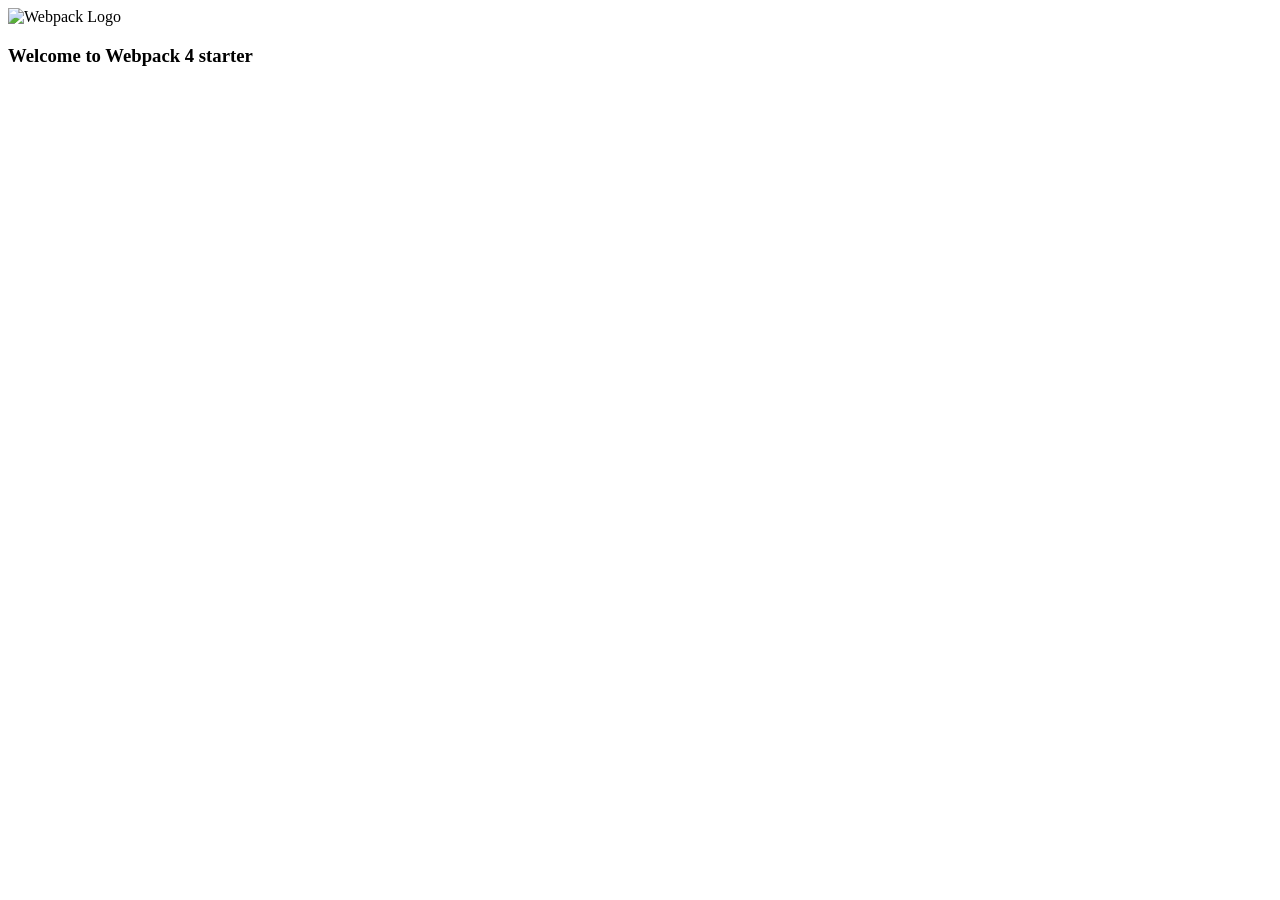
==== src/index.html @ 68a3dbc8 "initial commit" ====
<!DOCTYPE html>
<html lang="en">
  <head>
    <meta charset="UTF-8" />
    <meta
      name="viewport"
      content="width=device-width, user-scalable=no, initial-scale=1.0, maximum-scale=1.0, minimum-scale=1.0"
    />
    <meta http-equiv="X-UA-Compatible" content="ie=edge" />
    <title><%= htmlWebpackPlugin.options.title %></title>
  </head>
  <body>
    <img src="./img/webpack.svg" alt="Webpack Logo" width="200px" />
    <h3>Welcome to Webpack 4 starter </h3>
  </body>
</html>
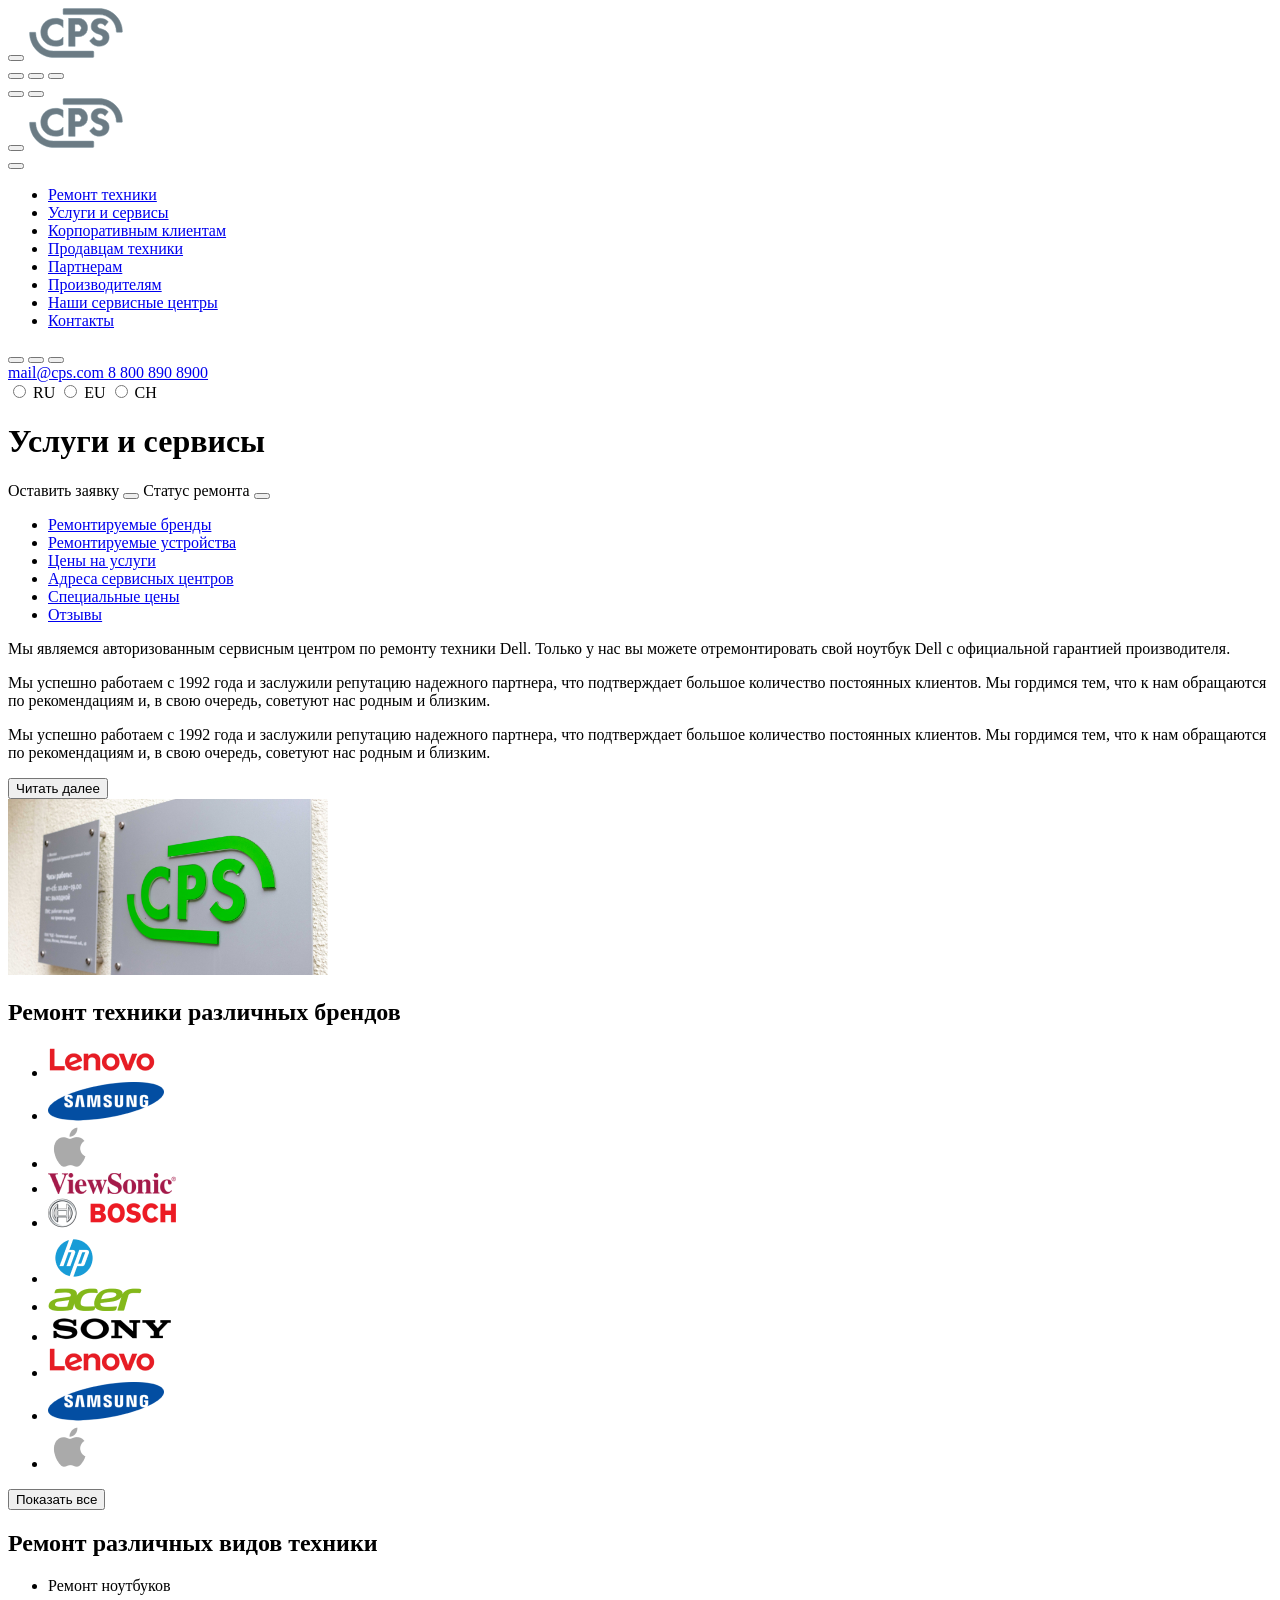
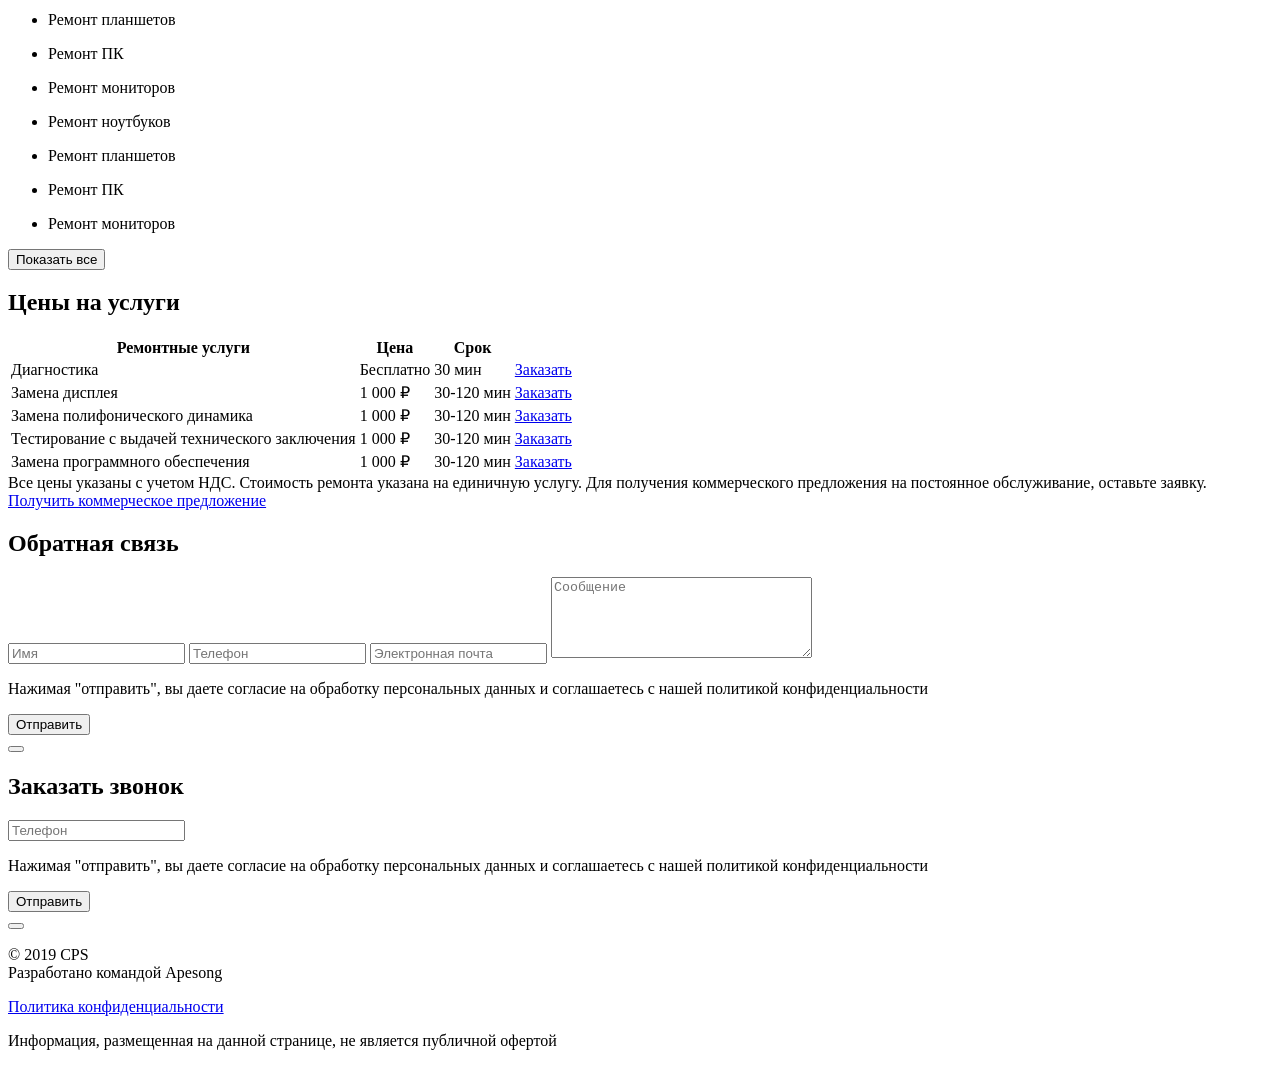
==== commit 83b9c4c0: "change" ====
--- a/src/index.html
+++ b/src/index.html
@@ -7,10 +7,765 @@
       content="width=device-width, user-scalable=no, initial-scale=1.0, maximum-scale=1.0, minimum-scale=1.0"
     />
     <meta http-equiv="X-UA-Compatible" content="ie=edge" />
-    <title><%= htmlWebpackPlugin.options.title %></title>
+    <title>CPS</title>
   </head>
   <body>
-    <img src="./img/webpack.svg" alt="Webpack Logo" width="200px" />
-    <h3>Welcome to Webpack 4 starter </h3>
+    <div class="full-container">
+      <header class="header">
+        <div class="header__inner">
+          <button
+            class="header__button button-menu button-menu--icon--burger"
+            type="button"
+            id="burgerButtonHeader"
+          ></button>
+
+          <a href="#">
+            <img
+              class="header__logo logo"
+              src="img/logo.svg"
+              alt="Логотип CPS"
+              width="96"
+              height="50"
+            />
+          </a>
+
+          <div class="header__buttons-user buttons-user">
+            <button
+              class="buttons-user__link button-menu button-menu--icon--phone"
+              type="button"
+              id="buttonOpenModalCallHeader"
+            ></button>
+
+            <button
+              class="buttons-user__link button-menu button-menu--icon--message"
+              type="button"
+              id="buttonOpenModalFeedbackHeader"
+            ></button>
+
+            <button
+              class="buttons-user__link button-menu button-menu--icon--contact"
+              type="button"
+            ></button>
+          </div>
+
+          <div class="header__service-menu service-menu">
+            <button
+              class="service-menu__link button-menu button-menu--icon--service"
+              type="button"
+            ></button>
+
+            <button
+              class="service-menu__link button-menu button-menu--icon--search"
+              type="button"
+            ></button>
+          </div>
+        </div>
+      </header>
+
+      <aside class="full-container__sidebar-menu sidebar-menu sidebar-menu--hidden" id="sidebarMenu">
+        <header class="sidebar-header">
+          <div class="sidebar-header__inner">
+            <button
+              class="sidebar-header__clouse-button button-menu button-menu--icon--clouse"
+              type="button"
+              id="buttonCloseSidebar"
+            ></button>
+
+            <a href="#">
+              <img
+                class="sidebar-header__logo logo"
+                src="img/logo.svg"
+                alt="Логотип CPS"
+                width="96"
+                height="50"
+              />
+            </a>
+
+            <div class="sidebar-header__button button-menu button-menu--margin">
+              <button
+                class="sidebar-header__button button-menu button-menu--icon--siedebar-search"
+                type="button"
+              ></button>
+            </div>
+          </div>
+        </header>
+
+        <main class="sidebar-main">
+          <nav class="sidebar-main-menu">
+            <ul class="sidebar-main-menu__list">
+              <li class="sidebar-main-menu__item">
+                <a class="sidebar-main-menu__link" href="#">Ремонт техники</a>
+              </li>
+              <li class="sidebar-main-menu__item">
+                <a class="sidebar-main-menu__link" href="#">Услуги и сервисы</a>
+              </li>
+              <li class="sidebar-main-menu__item">
+                <a class="sidebar-main-menu__link" href="#"
+                  >Корпоративным клиентам</a
+                >
+              </li>
+              <li class="sidebar-main-menu__item">
+                <a class="sidebar-main-menu__link" href="#"
+                  >Продавцам техники</a
+                >
+              </li>
+              <li class="sidebar-main-menu__item">
+                <a class="sidebar-main-menu__link" href="#">Партнерам</a>
+              </li>
+              <li class="sidebar-main-menu__item">
+                <a class="sidebar-main-menu__link" href="#">Производителям</a>
+              </li>
+              <li class="sidebar-main-menu__item">
+                <a class="sidebar-main-menu__link" href="#"
+                  >Наши сервисные центры</a
+                >
+              </li>
+              <li class="sidebar-main-menu__item">
+                <a class="sidebar-main-menu__link" href="#">Контакты</a>
+              </li>
+            </ul>
+          </nav>
+        </main>
+        <footer class="sidebar-menu__sidebar-footer sidebar-footer">
+          <div class="sidebar-footer__inner">
+            <div class="sidebar-footer__button">
+              <button
+                class="sidebar-footer__link button-menu button-menu--icon--phone"
+                type="button"
+                id="buttonOpenModalCall"
+              ></button>
+              <button
+                class="sidebar-footer__link button-menu button-menu--icon--message"
+                type="button"
+                id="buttonOpenModalFeedback"
+              ></button>
+              <button
+                class="sidebar-footer__link button-menu button-menu--icon--contact"
+                type="button"
+              ></button>
+            </div>
+
+            <a class="sidebar-footer__mail mail" href="mailto:mail@cps.com"
+              >mail@cps.com
+            </a>
+            <a class="sidebar-footer__tel tel" href="tel:8808908900"
+              >8 800 890 8900
+            </a>
+
+            <form class="sidebar-footer__language language-block">
+              <label class="language-block__button">
+                <input
+                  class="language-block__input visually-hidden"
+                  type="radio"
+                  value="RU"
+                  name="language"
+                />
+                <span class="language-block__text"> RU </span>
+              </label>
+              <label class="language-block__button">
+                <input
+                  class="language-block__input visually-hidden"
+                  type="radio"
+                  value="EU"
+                  name="language"
+                />
+                <span class="language-block__text"> EU </span>
+              </label>
+              <label class="language-block__button">
+                <input
+                  class="language-block__input visually-hidden"
+                  type="radio"
+                  value="CH"
+                  name="language"
+                />
+                <span class="language-block__text"> CH </span>
+              </label>
+            </form>
+          </div>
+        </footer>
+      </aside>
+
+      <main class="main">
+        <header class="main-header">
+          <h1 class="main__title h1">Услуги и сервисы</h1>
+
+          <div class="main-header__service-menu service-menu">
+            <label class="main-header__service-menu main-service__label">
+              Оставить заявку
+              <button
+                class="service-menu__link button-menu button-menu--icon--service"
+                type="button"
+              ></button>
+            </label>
+
+            <label class="main-header__service-menu main-service__label">
+              Статус ремонта
+              <button
+                class="service-menu__link button-menu button-menu--icon--search"
+                type="button"
+              ></button>
+            </label>
+          </div>
+        </header>
+
+        <nav class="main-menu">
+          <ul class="main-menu__list">
+            <li class="main-menu__item">
+              <a class="main-menu__link" href="#">Ремонтируемые бренды</a>
+            </li>
+            <li class="main-menu__item">
+              <a class="main-menu__link" href="#">Ремонтируемые устройства</a>
+            </li>
+            <li class="main-menu__item">
+              <a class="main-menu__link" href="#">Цены на услуги</a>
+            </li>
+            <li class="main-menu__item">
+              <a class="main-menu__link" href="#">Адреса сервисных центров</a>
+            </li>
+            <li class="main-menu__item">
+              <a class="main-menu__link" href="#">Специальные цены</a>
+            </li>
+            <li class="main-menu__item">
+              <a class="main-menu__link" href="#">Отзывы</a>
+            </li>
+          </ul>
+        </nav>
+
+        <article class="about main__about section">
+          <div class="about__text-wrap">
+            <div class="about__text" id="aboutTextClass">
+              <p>
+                Мы являемся авторизованным сервисным центром по ремонту техники
+                Dell. Только у нас вы можете отремонтировать свой ноутбук Dell с
+                официальной гарантией производителя.
+              </p>
+              <p>
+                Мы успешно работаем с 1992 года и заслужили репутацию надежного
+                партнера, что подтверждает большое количество постоянных
+                клиентов. Мы гордимся тем, что к нам обращаются по рекомендациям
+                и, в свою очередь, советуют нас родным и близким.
+              </p>
+              <p>
+                Мы успешно работаем с 1992 года и заслужили репутацию надежного
+                партнера, что подтверждает большое количество постоянных
+                клиентов. Мы гордимся тем, что к нам обращаются по рекомендациям
+                и, в свою очередь, советуют нас родным и близким.
+              </p>
+            </div>
+
+            <button
+              class="about__button button-arrow-scroll"
+              type="button"
+              id="buttonReadIndex"
+            >
+              Читать далее
+            </button>
+          </div>
+
+          <img
+            class="about__image"
+            src="img/main_image.jpg"
+            alt="Картинка с логотипом"
+            width="320"
+            height="176"
+          />
+        </article>
+        <section class="brand-menu section">
+          <header class="brand-menu__header">
+            <h2 class="brand-menu__title h2">
+              Ремонт техники различных брендов
+            </h2>
+          </header>
+
+          <div class="brand-main__body">
+            <div
+              class="brand-main-menu brand-main-menu--margin--left"
+              id="brandMainMenuclass"
+            >
+              <ul class="brand-main-menu__list">
+                <li class="brand-main-menu__item">
+                  <img
+                    class="brand-main-menu__image"
+                    src="img/brand/lenovo-logo.png"
+                    alt="Логотип компании Lenovo"
+                  />
+
+                  <a
+                    href="#"
+                    class="brand-main-menu__button button-menu button-menu--hollow"
+                  ></a>
+                </li>
+
+                <li class="brand-main-menu__item">
+                  <img
+                    class="brand-main-menu__image"
+                    src="img/brand/samsung-logo.png"
+                    alt="Логотип компании samsung"
+                  />
+
+                  <a
+                    href="#"
+                    class="brand-main-menu__button button-menu button-menu--hollow button-menu--icon--arrow"
+                  ></a>
+                </li>
+
+                <li class="brand-main-menu__item">
+                  <img
+                    class="brand-main-menu__image"
+                    src="img/brand/apple.png"
+                    alt="Логотип компании apple"
+                  />
+
+                  <a
+                    href="#"
+                    class="brand-main-menu__button button-menu button-menu--hollow"
+                  ></a>
+                </li>
+                <li class="brand-main-menu__item">
+                  <img
+                    class="brand-main-menu__image"
+                    src="img/brand/viewsonic-logo.png"
+                    alt="Логотип компании viewsonic"
+                  />
+
+                  <a
+                    href="#"
+                    class="brand-main-menu__button button-menu button-menu--hollow"
+                  ></a>
+                </li>
+                <li class="brand-main-menu__item">
+                  <img
+                    class="brand-main-menu__image"
+                    src="img/brand/bosch-logo.png"
+                    alt="Логотип компании bosch"
+                  />
+
+                  <a
+                    href="#"
+                    class="brand-main-menu__button button-menu button-menu--hollow button-menu--icon--arrow"
+                  ></a>
+                </li>
+
+                <li class="brand-main-menu__item">
+                  <img
+                    class="brand-main-menu__image"
+                    src="img/brand/hp-logo.png"
+                    alt="Логотип компании hp"
+                  />
+
+                  <a
+                    href="#"
+                    class="brand-main-menu__button button-menu button-menu--hollow button-menu--icon--arrow"
+                  ></a>
+                </li>
+
+                <li class="brand-main-menu__item">
+                  <img
+                    class="brand-main-menu__image"
+                    src="img/brand/acer-logo.png"
+                    alt="Логотип компании acer"
+                  />
+
+                  <a
+                    href="#"
+                    class="brand-main-menu__button button-menu button-menu--hollow button-menu--icon--arrow"
+                  ></a>
+                </li>
+
+                <li class="brand-main-menu__item">
+                  <div>
+                    <img
+                      class="brand-main-menu__image"
+                      src="img/brand/sony-logo.png"
+                      alt="Логотип компании sony"
+                    />
+                  </div>
+                  <a
+                    href="#"
+                    class="brand-main-menu__button button-menu button-menu--hollow button-menu--icon--arrow"
+                  ></a>
+                </li>
+
+                <li class="brand-main-menu__item">
+                  <div>
+                    <img
+                      class="brand-main-menu__image"
+                      src="img/brand/lenovo-logo.png"
+                      alt="Логотип компании Lenovo"
+                    />
+                  </div>
+                  <a
+                    href="#"
+                    class="brand-main-menu__button button-menu button-menu--hollow button-menu--icon--arrow"
+                  ></a>
+                </li>
+
+                <li class="brand-main-menu__item">
+                  <div>
+                    <img
+                      class="brand-main-menu__image"
+                      src="img/brand/samsung-logo.png"
+                      alt="Логотип компании samsung"
+                    />
+                  </div>
+                  <a
+                    href="#"
+                    class="brand-main-menu__button button-menu button-menu--hollow button-menu--icon--arrow"
+                  ></a>
+                </li>
+
+                <li class="brand-main-menu__item">
+                  <div>
+                    <img
+                      class="brand-main-menu__image"
+                      src="img/brand/apple.png"
+                      alt="Логотип компании apple"
+                    />
+                  </div>
+                  <a
+                    href="#"
+                    class="brand-main-menu__button button-menu button-menu--hollow button-menu--icon--arrow"
+                  ></a>
+                </li>
+              </ul>
+            </div>
+
+            <div class="pagination-slider" id="paginationSliderBrands"></div>
+
+            <button
+              class="brand-menu__button button-show"
+              type="button"
+              id="buttonBrandsMenu"
+            >
+              Показать все
+            </button>
+          </div>
+        </section>
+
+        <section class="technique-menu section">
+          <header class="technique-menu__header">
+            <h2 class="technique-menu__title h2">
+              Ремонт различных видов техники
+            </h2>
+          </header>
+
+          <div class="technique-main__body">
+            <div
+              class="technique-main-menu technique-main-menu--margin--left"
+              id="techniqueMainClass"
+            >
+              <ul class="technique-main-menu__list">
+                <li class="technique-main-menu__item">
+                  <p>Ремонт ноутбуков</p>
+                  <a
+                    href="#"
+                    class="technique-main-menu__button button-menu button-menu--hollow"
+                  ></a>
+                </li>
+
+                <li class="technique-main-menu__item">
+                  <p>Ремонт планшетов</p>
+                  <a
+                    href="#"
+                    class="technique-main-menu__button button-menu button-menu--hollow"
+                  ></a>
+                </li>
+                <li class="technique-main-menu__item">
+                  <p>Ремонт ПК</p>
+                  <a
+                    href="#"
+                    class="technique-main-menu__button button-menu button-menu--hollow"
+                  ></a>
+                </li>
+                <li class="technique-main-menu__item">
+                  <p>Ремонт мониторов</p>
+                  <a
+                    href="#"
+                    class="technique-main-menu__button button-menu button-menu--hollow"
+                  ></a>
+                </li>
+                <li class="technique-main-menu__item">
+                  <p>Ремонт ноутбуков</p>
+                  <a
+                    href="#"
+                    class="technique-main-menu__button button-menu button-menu--hollow"
+                  ></a>
+                </li>
+                <li class="technique-main-menu__item">
+                  <p>Ремонт планшетов</p>
+                  <a
+                    href="#"
+                    class="technique-main-menu__button button-menu button-menu--hollow"
+                  ></a>
+                </li>
+                <li class="technique-main-menu__item">
+                  <p>Ремонт ПК</p>
+                  <a
+                    href="#"
+                    class="technique-main-menu__button button-menu button-menu--hollow"
+                  ></a>
+                </li>
+                <li class="technique-main-menu__item">
+                  <p>Ремонт мониторов</p>
+                  <a
+                    href="#"
+                    class="technique-main-menu__button button-menu button-menu--hollow"
+                  ></a>
+                </li>
+              </ul>
+            </div>
+
+            <div class="pagination-slider" id="paginationSliderTech"></div>
+
+            <button
+              class="technique-menu__button button-show button-show--left"
+              type="button"
+              id="buttonShowTechnique"
+            >
+              Показать все
+            </button>
+          </div>
+        </section>
+
+        <section class="price-menu section">
+          <header class="price-menu__header">
+            <h2 class="price-menu__title h2">Цены на услуги</h2>
+          </header>
+
+          <div class="price-main__body">
+            <div class="price-main-menu price-main-menu--margin--left">
+              <table class="price-main-menu__table">
+                <thead class="price-main-menu__head">
+                  <tr class="price-main-menu__row">
+                    <th class="price-main-menu__cell">Ремонтные услуги</th>
+                    <th class="price-main-menu__cell">Цена</th>
+                    <th class="price-main-menu__cell">Срок</th>
+                    <th class="price-main-menu__cell"></th>
+                  </tr>
+                </thead>
+
+                <tbody class="price-main-menu__body">
+                  <tr class="price-main-menu__row">
+                    <td
+                      class="price-main-menu__cell"
+                      data-label="Ремонтные услуги"
+                    >
+                      Диагностика
+                    </td>
+                    <td class="price-main-menu__cell" data-label="Цена">
+                      Бесплатно
+                    </td>
+                    <td class="price-main-menu__cell" data-label="Срок">
+                      30 мин
+                    </td>
+                    <td class="price-main-menu__cell" data-label="">
+                      <a class="price-main-menu__button button-order" href="#">
+                        Заказать
+                      </a>
+                    </td>
+                  </tr>
+
+                  <tr class="price-main-menu__row">
+                    <td
+                      class="price-main-menu__cell"
+                      data-label="Ремонтные услуги"
+                    >
+                      Замена дисплея
+                    </td>
+                    <td class="price-main-menu__cell" data-label="Цена">
+                      1 000 ₽
+                    </td>
+                    <td class="price-main-menu__cell" data-label="Срок">
+                      30-120 мин
+                    </td>
+                    <td class="price-main-menu__cell">
+                      <a class="price-main-menu__button button-order" href="#">
+                        Заказать
+                      </a>
+                    </td>
+                  </tr>
+                  <tr class="price-main-menu__row">
+                    <td
+                      class="price-main-menu__cell"
+                      data-label="Ремонтные услуги"
+                    >
+                      Замена полифонического динамика
+                    </td>
+                    <td class="price-main-menu__cell" data-label="Цена">
+                      1 000 ₽
+                    </td>
+                    <td class="price-main-menu__cell" data-label="Срок">
+                      30-120 мин
+                    </td>
+                    <td class="price-main-menu__cell">
+                      <a class="price-main-menu__button button-order" href="#">
+                        Заказать
+                      </a>
+                    </td>
+                  </tr>
+                  <tr class="price-main-menu__row">
+                    <td
+                      class="price-main-menu__cell"
+                      data-label="Ремонтные услуги"
+                    >
+                      Тестирование с выдачей технического заключения
+                    </td>
+                    <td class="price-main-menu__cell" data-label="Цена">
+                      1 000 ₽
+                    </td>
+                    <td class="price-main-menu__cell" data-label="Срок">
+                      30-120 мин
+                    </td>
+                    <td class="price-main-menu__cell">
+                      <a class="price-main-menu__button button-order" href="#">
+                        Заказать
+                      </a>
+                    </td>
+                  </tr>
+                  <tr class="price-main-menu__row">
+                    <td
+                      class="price-main-menu__cell"
+                      data-label="Ремонтные услуги"
+                    >
+                      Замена программного обеспечения
+                    </td>
+                    <td class="price-main-menu__cell" data-label="Цена">
+                      1 000 ₽
+                    </td>
+                    <td class="price-main-menu__cell" data-label="Срок">
+                      30-120 мин
+                    </td>
+                    <td class="price-main-menu__cell">
+                      <a class="price-main-menu__button button-order" href="#">
+                        Заказать
+                      </a>
+                    </td>
+                  </tr>
+                </tbody>
+              </table>
+
+              <div class="pagination-slider" id="paginationSliderPrice"></div>
+
+              <div class="price-main-menu__pricing-info">
+                Все цены указаны с учетом НДС. Стоимость ремонта указана на
+                единичную услугу. Для получения коммерческого предложения на
+                постоянное обслуживание, оставьте заявку.
+              </div>
+
+              <a class="price-main-menu__link" href="#"
+                >Получить коммерческое предложение</a
+              >
+            </div>
+          </div>
+        </section>
+
+        <section class="modal modal--right modal--hidden" id="modalFeedback">
+          <div class="modal__inner">
+            <h2 class="modal__title">Обратная связь</h2>
+
+            <form class="modal__form">
+              <input
+                class="modal__input"
+                type="text"
+                required
+                placeholder="Имя"
+              />
+              <input
+                class="modal__input"
+                type="tel"
+                required
+                placeholder="Телефон"
+              />
+              <input
+                class="modal__input"
+                type="email"
+                required
+                placeholder="Электронная почта"
+              />
+              <textarea
+                class="modal__input modal__input--resize"
+                placeholder="Сообщение"
+                required
+                rows="5"
+                cols="30"
+              ></textarea>
+
+              <p class="modal__alert">
+                Нажимая "отправить", вы даете согласие на
+                <span class="modal__text-impotant"
+                  >обработку персональных данных</span
+                >
+                и соглашаетесь с нашей
+                <span class="modal__text-impotant"
+                  >политикой конфиденциальности</span
+                >
+              </p>
+              <button class="modal__button button-order" type="submit">
+                Отправить
+              </button>
+            </form>
+            <button
+              class="modal__button-clouse button-menu button-menu--icon--clouse"
+              type="button"
+              id="buttonCloseModalFeedback"
+            ></button>
+          </div>
+        </section>
+
+        <section class="modal modal--right modal--hidden" id="modalCall">
+          <div class="modal__inner">
+            <h2 class="modal__title">Заказать звонок</h2>
+
+            <form class="modal__form">
+              <input
+                class="modal__input"
+                type="tel"
+                required
+                placeholder="Телефон"
+              />
+
+              <p class="modal__alert">
+                Нажимая "отправить", вы даете согласие на
+                <span class="modal__text-impotant"
+                  >обработку персональных данных</span
+                >
+                и соглашаетесь с нашей
+                <span class="modal__text-impotant"
+                  >политикой конфиденциальности</span
+                >
+              </p>
+              <button class="modal__button button-order" type="submit">
+                Отправить
+              </button>
+            </form>
+            <button
+              class="modal__button-clouse button-menu button-menu--icon--clouse"
+              type="button"
+              id="buttonCloseModalCall"
+            ></button>
+          </div>
+        </section>
+
+        <footer class="main__footer footer">
+          <p class="footer__other">
+            © 2019 CPS<br />
+            Разработано командой Apesong
+          </p>
+          <a href="#">Политика конфиденциальности</a>
+          <p class="footer__public">
+            Информация, размещенная на данной странице, не является публичной
+            офертой
+          </p>
+        </footer>
+      </main>
+
+      <div class="overlay overlay--zindex--modal overlay--hidden" id="overlayFeedback"></div>
+      <div class="overlay overlay--zindex--modal overlay--hidden" id="overlayCall"></div>
+      <div class="overlay overlay--zindex--menu overlay--hidden" id="overlayMenu"></div>
+    </div>
+
+
+
+
   </body>
 </html>
